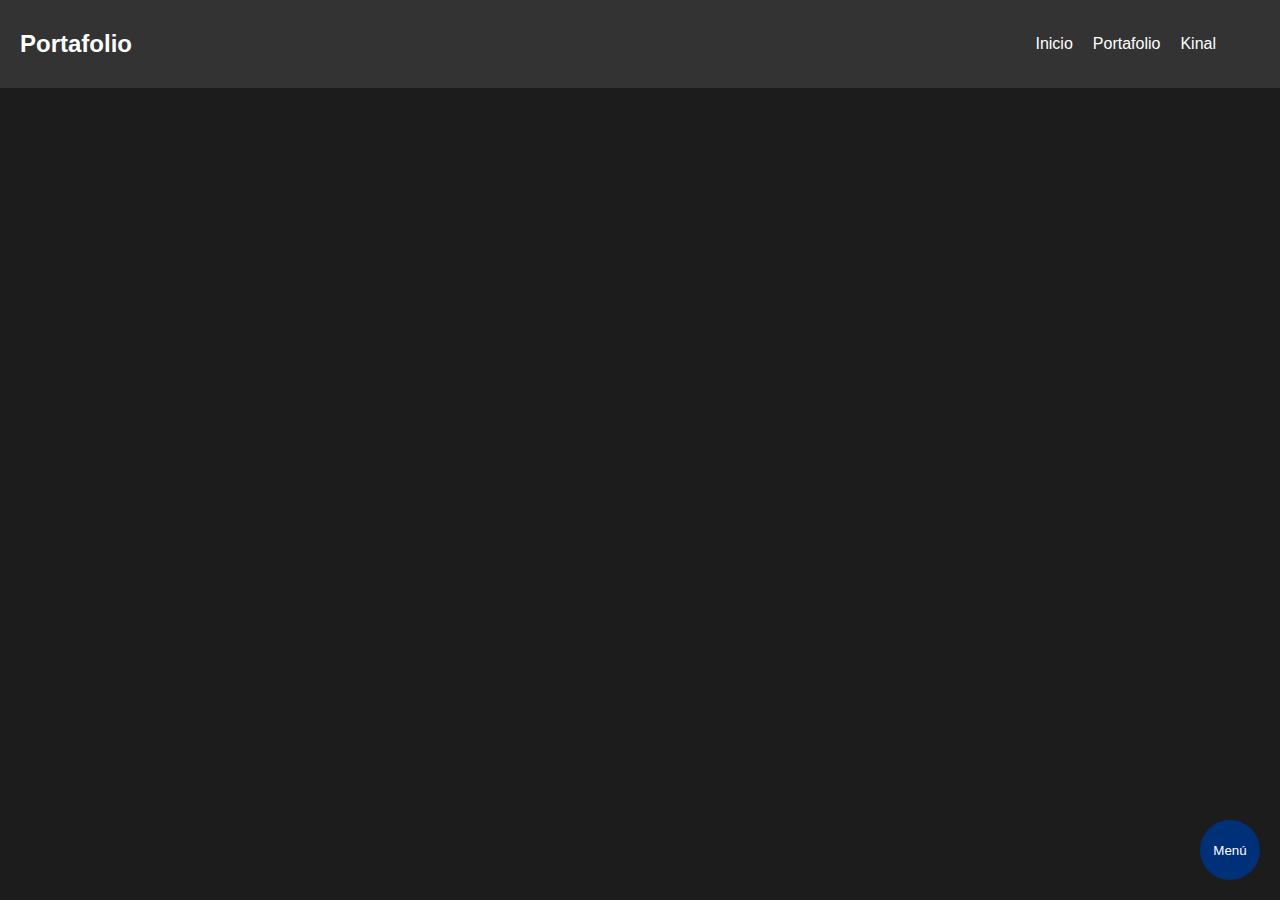
==== html/kinal.html @ 988b1df0 "Se crea pagina Kinal" ====
<!DOCTYPE html>
<html lang="es">

<head>
    <meta charset="UTF-8">
    <meta name="viewport" content="width=device-width, initial-scale=1.0">
    <title>kinal</title>
    <link rel="stylesheet" href="/css/kinalStyle.css">
</head>

<body>

    <nav class="navbar">
        <div class="logo">
            <h2>Portafolio</h2>
        </div>
        <ul class="nav-list">
            <li><a href="/index.html">Inicio</a></li>
            <li><a href="/html/portafolio.html">Portafolio</a></li>
            <li><a href="/html/kinal.html">Kinal</a></li>
        </ul>
    </nav>

    <div id="inicio" class="hidden">
        <h2>¡Bienvenido a nuestro sitio web!</h2>
        <p>Esta es la página de inicio.</p>
    </div>

    

    <div id="menu" class="menu-circular">
        <button id="toggle-menu" class="toggle-btn">Menú</button>
        <ul class="menu-list">
            <li><a href="#" onclick="mostrarSeccion('inicio')">Inicio</a></li>
            <li><a href="#" onclick="mostrarSeccion('acerca')">Acerca</a></li>
            <li><a href="#tecnos">Skill</a></li>
            <li><a href="#form">Contact</a></li>
        </ul>
    </div>

    <div id="acerca" class="hidden">
        <h2>Acerca de nosotros</h2>
        <p>Somos una empresa dedicada a...</p>
    </div>

    <div id="contacto" class="hidden">
        <h2>Contáctanos</h2>
        <p>Puedes contactarnos al correo electrónico...</p>
    </div>

    <script src="/js/kinal.js"></script>

</body>

</html>
---- css/kinalStyle.css ----
body,
html {
    font-family: 'Arial', sans-serif;
    margin: 0;
    padding: 0;
    background-color: #1c1c1c;
    color: #fff;
    height: 100%;
}


.hidden {
    display: none;
}

/*Barra de navegación*/
.navbar {
    background-color: #333;
    padding: 10px 20px;
    display: flex;
    justify-content: space-between;
    align-items: center;
    position: fixed;
    width: 100%;
    z-index: 1000;
}

.logo img {
    max-height: 40px;
}

.nav-list {
    list-style: none;
    display: flex;
    margin: 0;
    margin-right: 5%;
    padding: 0;
}

.nav-list li {
    margin-right: 20px;
}

.nav-list a {
    text-decoration: none;
    color: #fff;
    font-size: 16px;
    transition: color 0.3s ease;
}

.nav-list a:hover {
    color: #ffd700;
}

/*Menú*/
.menu-circular {
    position: fixed;
    bottom: 20px;
    right: 20px;
    z-index: 1000;
}

.toggle-btn {
    background-color: #003077;
    color: #fff;
    border: none;
    border-radius: 50%;
    width: 60px;
    height: 60px;
    cursor: pointer;
    outline: none;
}

.menu-list {
    list-style: none;
    padding: 0;
    margin: 0;
    display: none;
    position: absolute;
    bottom: 70px;
    right: 0;
}

.menu-list li {
    transform: translateY(200%);
    background-color: #003077;
    margin-bottom: 5px;
    border-radius: 8px;
    width: 10vh;
    padding: 5px;
}

.menu-list a {
    font-style: normal;
    text-decoration: none;
    color: aliceblue;
}

.menu-list.active {
    display: block;
}

.menu-list.active li {
    transition: transform 0.3s ease;
    transform: translateY(0);
}
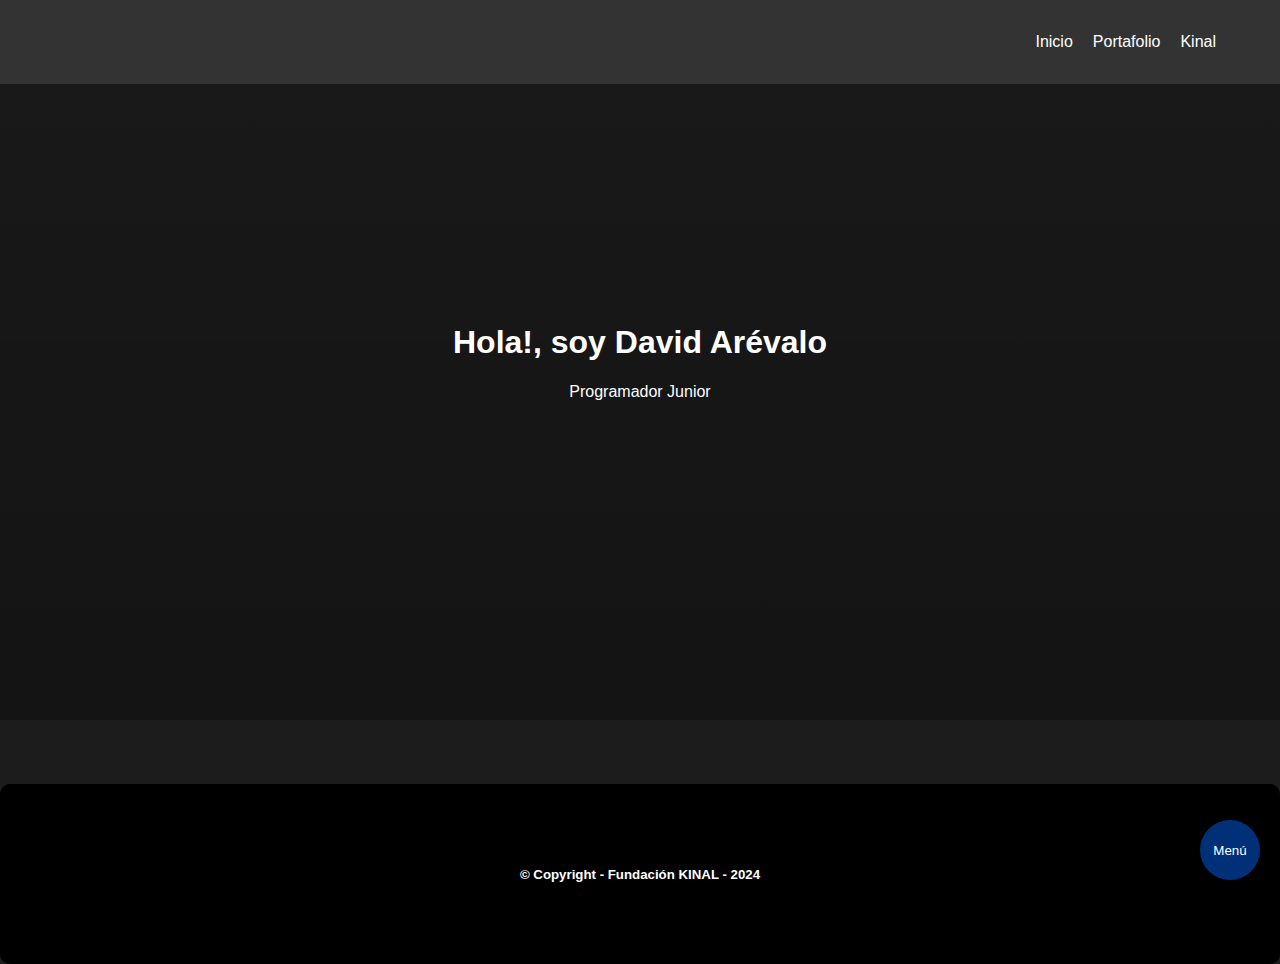
==== commit a8638c37: "Hero kinal" ====
--- a/html/kinal.html
+++ b/html/kinal.html
@@ -4,7 +4,7 @@
 <head>
     <meta charset="UTF-8">
     <meta name="viewport" content="width=device-width, initial-scale=1.0">
-    <title>kinal</title>
+    <title>KINAL</title>
     <link rel="stylesheet" href="/css/kinalStyle.css">
 </head>
 
@@ -12,7 +12,8 @@
 
     <nav class="navbar">
         <div class="logo">
-            <h2>Portafolio</h2>
+            <img src="https://static.wixstatic.com/media/128120_082b0a9600da4e99a6462def860f2a6e~mv2.png/v1/fill/w_171,h_62,al_c,q_85,usm_0.66_1.00_0.01,enc_auto/Fundacion%20KinalBlanco.png"
+                alt="">
         </div>
         <ul class="nav-list">
             <li><a href="/index.html">Inicio</a></li>
@@ -21,32 +22,60 @@
         </ul>
     </nav>
 
-    <div id="inicio" class="hidden">
-        <h2>¡Bienvenido a nuestro sitio web!</h2>
-        <p>Esta es la página de inicio.</p>
+
+
+    <div class="hero-image" id="hero">
+        <div class="hero-text">
+            <h1>Hola!, soy David Arévalo</h1>
+            <p>Programador Junior</p>
+        </div>
     </div>
 
-    
+
+
+<!--
+    <div data-testid="slidesWrapper" aria-live="off" class="WB4GU7">
+        <div id="comp-lie8wi31" class="comp-lie8wi31 VUwMqR">
+            <div id="bgLayers_comp-lie8wi31" data-hook="bgLayers" class="MW5IWV TVPXMW">
+                <div data-testid="colorUnderlay" class="LWbAav Kv1aVt"></div>
+                <div id="bgMedia_comp-lie8wi31" class="VgO9Yg"><wow-image id="img_comp-lie8wi31"
+                        class="HlRz5e Kv1aVt dLPlxY mNGsUM bgImage"
+                        data-image-info="{&quot;containerId&quot;:&quot;comp-lie8wi31&quot;,&quot;alignType&quot;:&quot;center&quot;,&quot;displayMode&quot;:&quot;fill&quot;,&quot;targetWidth&quot;:1805,&quot;targetHeight&quot;:600,&quot;isLQIP&quot;:true,&quot;imageData&quot;:{&quot;width&quot;:6742,&quot;height&quot;:2704,&quot;uri&quot;:&quot;128120_7f3b9fbf981448809326f69585851cb9~mv2.jpg&quot;,&quot;name&quot;:&quot;&quot;,&quot;displayMode&quot;:&quot;fill&quot;}}"
+                        data-bg-effect-name="" data-has-ssr-src=""
+                        data-src="https://static.wixstatic.com/media/128120_7f3b9fbf981448809326f69585851cb9~mv2.jpg/v1/fill/w_1646,h_600,al_c,q_85,usm_0.66_1.00_0.01,enc_auto/128120_7f3b9fbf981448809326f69585851cb9~mv2.jpg"><img
+                            src="https://static.wixstatic.com/media/128120_7f3b9fbf981448809326f69585851cb9~mv2.jpg/v1/fill/w_1646,h_600,al_c,q_85,usm_0.66_1.00_0.01,enc_auto/128120_7f3b9fbf981448809326f69585851cb9~mv2.jpg"
+                            alt="DJI_0782 (1) copia.jpg" width="1805" height="600"
+                            style="width: 1646px; height: 600px; object-fit: cover; object-position: 50% 50%;"
+                            fetchpriority="high"></wow-image></div>
+            </div>
+            <div class="YVouLY"></div>
+            <div data-mesh-id="comp-lie8wi31inlineContent" data-testid="inline-content" class="">
+                <div data-mesh-id="comp-lie8wi31inlineContent-gridContainer" data-testid="mesh-container-content"></div>
+            </div>
+        </div>
+    </div>
+    -->
+
+
+
+
+
 
     <div id="menu" class="menu-circular">
         <button id="toggle-menu" class="toggle-btn">Menú</button>
         <ul class="menu-list">
-            <li><a href="#" onclick="mostrarSeccion('inicio')">Inicio</a></li>
-            <li><a href="#" onclick="mostrarSeccion('acerca')">Acerca</a></li>
+            <li><a href="#about-me">About me</a></li>
+            <li><a href="#myProjects">Projects</a></li>
             <li><a href="#tecnos">Skill</a></li>
             <li><a href="#form">Contact</a></li>
         </ul>
     </div>
 
-    <div id="acerca" class="hidden">
-        <h2>Acerca de nosotros</h2>
-        <p>Somos una empresa dedicada a...</p>
-    </div>
-
-    <div id="contacto" class="hidden">
-        <h2>Contáctanos</h2>
-        <p>Puedes contactarnos al correo electrónico...</p>
-    </div>
+    <section class="footer">
+        <div class="foot">
+            <h5>© Copyright - Fundación KINAL - 2024</h5>
+        </div>
+    </section>
 
     <script src="/js/kinal.js"></script>
 
--- a/css/kinalStyle.css
+++ b/css/kinalStyle.css
@@ -9,10 +9,6 @@
 }
 
 
-.hidden {
-    display: none;
-}
-
 /*Barra de navegación*/
 .navbar {
     background-color: #333;
@@ -22,11 +18,19 @@
     align-items: center;
     position: fixed;
     width: 100%;
+    height: 7.1vh;
     z-index: 1000;
+}
+
+.logo {
+    display: flex;
+    justify-content: center;
+    align-items: center;
 }
 
 .logo img {
     max-height: 40px;
+    margin-left: 15%;
 }
 
 .nav-list {
@@ -106,3 +110,57 @@
 }
 
 
+/*Hero*/
+.hero-image {
+    background-image: linear-gradient(rgba(0, 0, 0, 0.1), rgba(0, 0, 0, 0.3)), url("https://static.wixstatic.com/media/128120_7f3b9fbf981448809326f69585851cb9~mv2.jpg/v1/fill/w_1646,h_600,al_c,q_85,usm_0.66_1.00_0.01,enc_auto/128120_7f3b9fbf981448809326f69585851cb9~mv2.jpg");
+    height: 80vh;
+    width: 100%;
+    padding: 0;
+    margin: 0;
+    background-position: center;
+    background-repeat: no-repeat;
+    background-size: cover;
+    /* Ajustamos la imagen para que cubra todo el contenedor */
+    position: relative;
+}
+
+.hero-text {
+    font-family: 'Poppins', sans-serif;
+    text-align: center;
+    position: absolute;
+    top: 50%;
+    left: 50%;
+    transform: translate(-50%, -50%);
+    color: white;
+}
+
+.hero-text button {
+    height: 5vh;
+    width: 30%;
+    border-radius: 8px;
+    text-decoration: none;
+    border-width: 0;
+    background-color: #7858db;
+    box-shadow: 5px 5px 2px 3px;
+}
+
+.hero-text button:hover {
+    background-color: #4e4596;
+    transform: scale(1) translate(5%, 3%);
+}
+
+.hero-text button:active {
+    transform: scale(1) translate(6%, 4%);
+}
+
+
+/*"Footer"*/
+.foot {
+    margin-top: 5%;
+    background-color: black;
+    display: flex;
+    justify-content: center;
+    align-items: center;
+    min-height: 20vh;
+    border-radius: 10px 10px;
+}